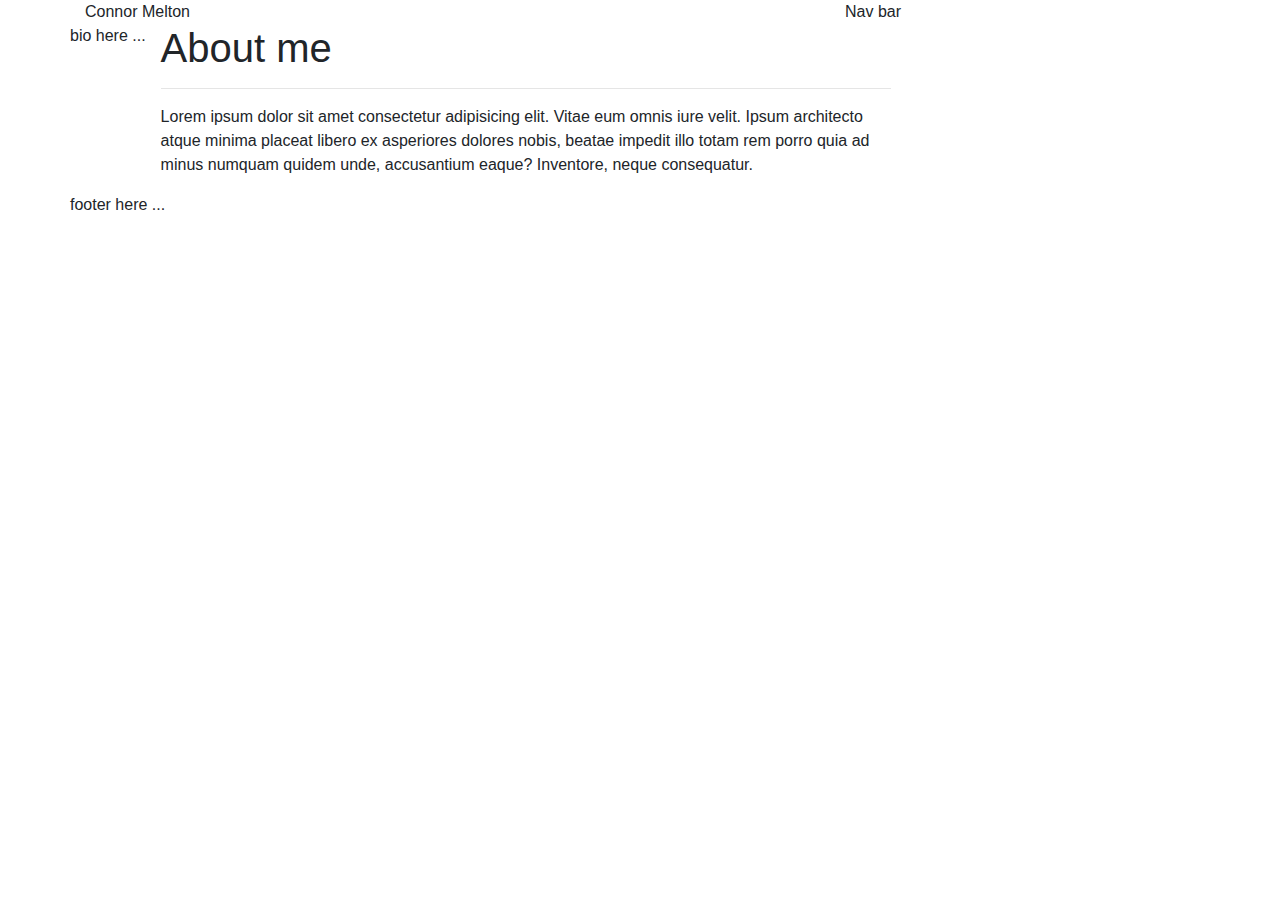
==== index.html @ b950e727 "Added skeleton html to index.html" ====
<!doctype html>
<html lang="en">
  <head>
    <!-- Required meta tags -->
    <meta charset="utf-8">
    <meta name="viewport" content="width=device-width, initial-scale=1, shrink-to-fit=no">

    <!-- Bootstrap CSS -->
    <link rel="stylesheet" href="https://maxcdn.bootstrapcdn.com/bootstrap/4.0.0/css/bootstrap.min.css" integrity="sha384-Gn5384xqQ1aoWXA+058RXPxPg6fy4IWvTNh0E263XmFcJlSAwiGgFAW/dAiS6JXm" crossorigin="anonymous">

    <title>Hello, world!</title>
  </head>

  <body>

    <div class ="container">
        <header class="row">
            <div class="col-xl-8 name-plate">Connor Melton</div>
            <div class="col-xl">Nav bar</div>
        </header>

        <section class="row"> bio here ...
            <div class="col-xl-8">
                <h1>About me</h1> 
                <hr>
                <p> Lorem ipsum dolor sit amet consectetur adipisicing elit. Vitae eum omnis iure velit. Ipsum architecto atque minima placeat libero ex asperiores dolores nobis, beatae impedit illo totam rem porro quia ad minus numquam quidem unde, accusantium eaque? Inventore, neque consequatur.</p>
            </div>
        </section>
    
        <footer class ="row"> footer here ...</footer>
    </div>
    

    <!-- Optional JavaScript -->
    <!-- jQuery first, then Popper.js, then Bootstrap JS -->
    <script src="https://code.jquery.com/jquery-3.2.1.slim.min.js" integrity="sha384-KJ3o2DKtIkvYIK3UENzmM7KCkRr/rE9/Qpg6aAZGJwFDMVNA/GpGFF93hXpG5KkN" crossorigin="anonymous"></script>
    <script src="https://cdnjs.cloudflare.com/ajax/libs/popper.js/1.12.9/umd/popper.min.js" integrity="sha384-ApNbgh9B+Y1QKtv3Rn7W3mgPxhU9K/ScQsAP7hUibX39j7fakFPskvXusvfa0b4Q" crossorigin="anonymous"></script>
    <script src="https://maxcdn.bootstrapcdn.com/bootstrap/4.0.0/js/bootstrap.min.js" integrity="sha384-JZR6Spejh4U02d8jOt6vLEHfe/JQGiRRSQQxSfFWpi1MquVdAyjUar5+76PVCmYl" crossorigin="anonymous"></script>
  </body>
</html>
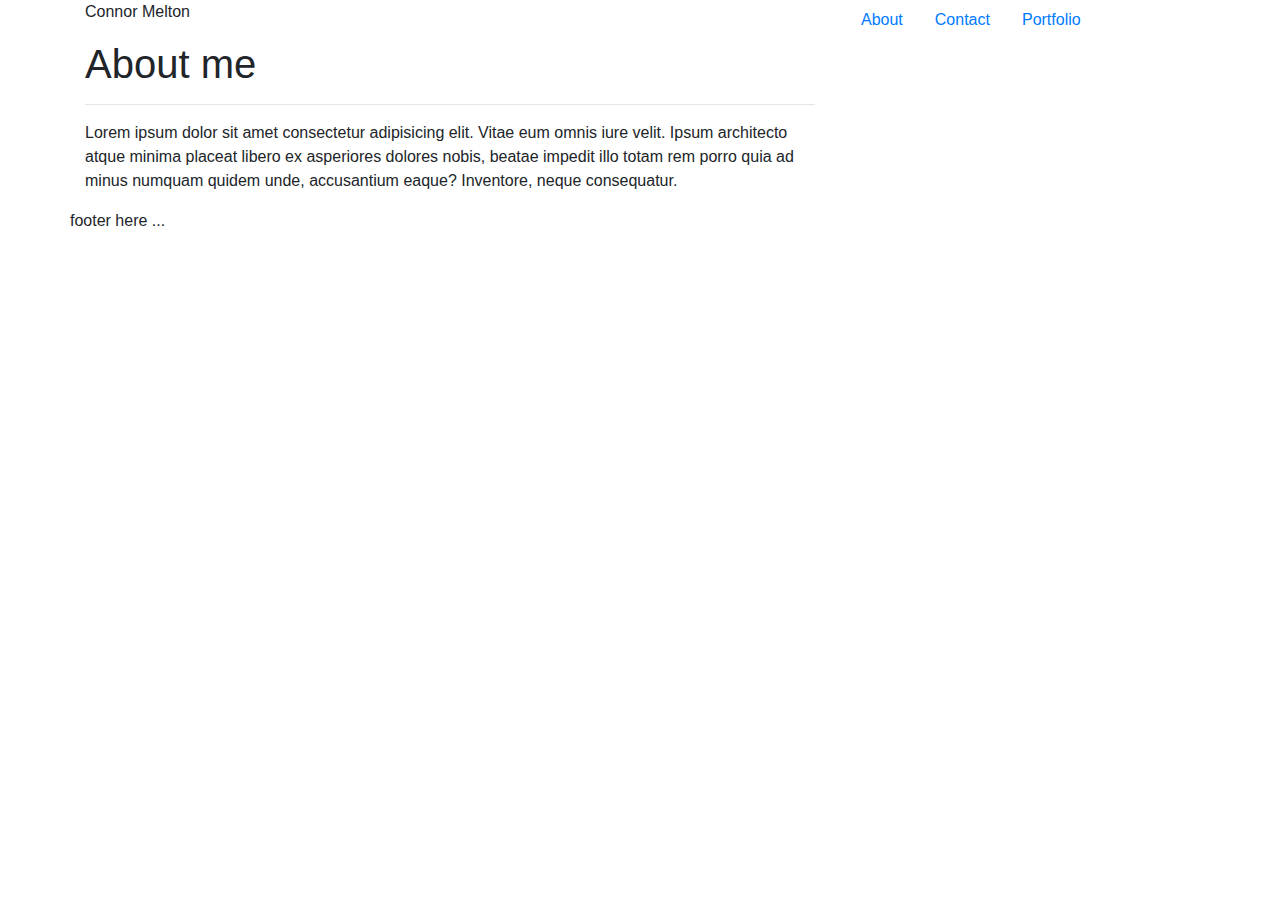
==== commit 177499cc: "Added a nav to the header of index.html" ====
--- a/index.html
+++ b/index.html
@@ -16,10 +16,22 @@
     <div class ="container">
         <header class="row">
             <div class="col-xl-8 name-plate">Connor Melton</div>
-            <div class="col-xl">Nav bar</div>
+            <div class="col-xl">
+                <ul class="nav">
+                    <li class="nav-item">
+                      <a class="nav-link active" href="#">About</a>
+                    </li>
+                    <li class="nav-item">
+                      <a class="nav-link" href="#">Contact</a>
+                    </li>
+                    <li class="nav-item">
+                      <a class="nav-link" href="#">Portfolio</a>
+                    </li>
+                  </ul>
+            </div>
         </header>
 
-        <section class="row"> bio here ...
+        <section class="row">
             <div class="col-xl-8">
                 <h1>About me</h1> 
                 <hr>
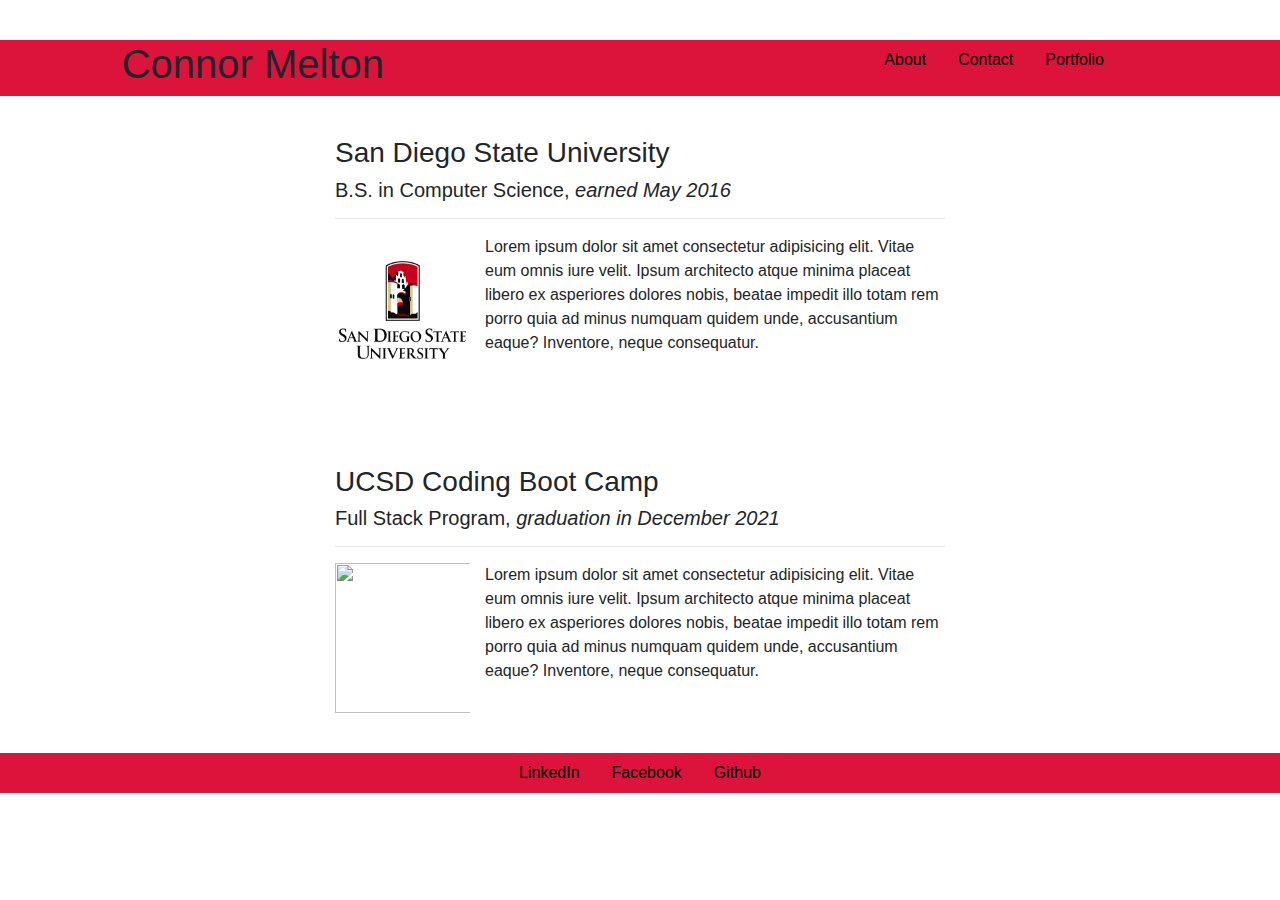
==== commit a64d617b: "Changed color scheme and added a row for SDSU" ====
--- a/index.html
+++ b/index.html
@@ -1,52 +1,97 @@
 <!doctype html>
 <html lang="en">
-  <head>
-    <!-- Required meta tags -->
-    <meta charset="utf-8">
-    <meta name="viewport" content="width=device-width, initial-scale=1, shrink-to-fit=no">
 
-    <!-- Bootstrap CSS -->
-    <link rel="stylesheet" href="https://maxcdn.bootstrapcdn.com/bootstrap/4.0.0/css/bootstrap.min.css" integrity="sha384-Gn5384xqQ1aoWXA+058RXPxPg6fy4IWvTNh0E263XmFcJlSAwiGgFAW/dAiS6JXm" crossorigin="anonymous">
+<head>
+  <!-- Required meta tags -->
+  <meta charset="utf-8">
+  <meta name="viewport" content="width=device-width, initial-scale=1, shrink-to-fit=no">
 
-    <title>Hello, world!</title>
-  </head>
+  <!-- Bootstrap CSS -->
+  <link rel="stylesheet" href="https://maxcdn.bootstrapcdn.com/bootstrap/4.0.0/css/bootstrap.min.css"
+    integrity="sha384-Gn5384xqQ1aoWXA+058RXPxPg6fy4IWvTNh0E263XmFcJlSAwiGgFAW/dAiS6JXm" crossorigin="anonymous">
+  <link rel="stylesheet" href="assets/css/style.css">
 
-  <body>
+  <title>My Portfolio</title>
+</head>
 
-    <div class ="container">
-        <header class="row">
-            <div class="col-xl-8 name-plate">Connor Melton</div>
-            <div class="col-xl">
-                <ul class="nav">
-                    <li class="nav-item">
-                      <a class="nav-link active" href="#">About</a>
-                    </li>
-                    <li class="nav-item">
-                      <a class="nav-link" href="#">Contact</a>
-                    </li>
-                    <li class="nav-item">
-                      <a class="nav-link" href="#">Portfolio</a>
-                    </li>
-                  </ul>
-            </div>
-        </header>
+<body>
 
-        <section class="row">
-            <div class="col-xl-8">
-                <h1>About me</h1> 
-                <hr>
-                <p> Lorem ipsum dolor sit amet consectetur adipisicing elit. Vitae eum omnis iure velit. Ipsum architecto atque minima placeat libero ex asperiores dolores nobis, beatae impedit illo totam rem porro quia ad minus numquam quidem unde, accusantium eaque? Inventore, neque consequatur.</p>
-            </div>
-        </section>
-    
-        <footer class ="row"> footer here ...</footer>
-    </div>
-    
+  <div class="container-fluid">
+    <header class="row justify-content-between">
+      <div class="col-xl-auto offset-xl-1">
+        <h1>Connor Melton</h1>
+      </div>
+      <div class="col-xl-4">
+        <ul class="nav">
+          <li class="nav-item">
+            <a class="nav-link active" href="index.html">About</a>
+          </li>
+          <li class="nav-item">
+            <a class="nav-link" href="contact.html">Contact</a>
+          </li>
+          <li class="nav-item">
+            <a class="nav-link" href="portfolio.html">Portfolio</a>
+          </li>
+        </ul>
+      </div>
+    </header>
 
-    <!-- Optional JavaScript -->
-    <!-- jQuery first, then Popper.js, then Bootstrap JS -->
-    <script src="https://code.jquery.com/jquery-3.2.1.slim.min.js" integrity="sha384-KJ3o2DKtIkvYIK3UENzmM7KCkRr/rE9/Qpg6aAZGJwFDMVNA/GpGFF93hXpG5KkN" crossorigin="anonymous"></script>
-    <script src="https://cdnjs.cloudflare.com/ajax/libs/popper.js/1.12.9/umd/popper.min.js" integrity="sha384-ApNbgh9B+Y1QKtv3Rn7W3mgPxhU9K/ScQsAP7hUibX39j7fakFPskvXusvfa0b4Q" crossorigin="anonymous"></script>
-    <script src="https://maxcdn.bootstrapcdn.com/bootstrap/4.0.0/js/bootstrap.min.js" integrity="sha384-JZR6Spejh4U02d8jOt6vLEHfe/JQGiRRSQQxSfFWpi1MquVdAyjUar5+76PVCmYl" crossorigin="anonymous"></script>
-  </body>
+
+    <section class="row">
+      <div class="col-xl-6 offset-xl-3 bio">
+        <h3>San Diego State University</h3>
+        <h5>B.S. in Computer Science, <i>earned May 2016</i></h5>
+        <hr>
+        <image class="SDSU float-left"
+          src="assets/images/SDSU.jpg"></image>
+        <p> Lorem ipsum dolor sit amet consectetur adipisicing elit. Vitae eum omnis iure velit. Ipsum architecto atque
+          minima placeat libero ex asperiores dolores nobis, beatae impedit illo totam rem porro quia ad minus numquam
+          quidem unde, accusantium eaque? Inventore, neque consequatur.</p>
+      </div>
+    </section>
+
+    <section class="row">
+      <div class="col-xl-6 offset-xl-3 bio">
+        <h3>UCSD Coding Boot Camp</h3>
+        <h5>Full Stack Program, <i>graduation in December 2021</i></h5>
+        <hr>
+        <image class="float-left"
+          src="http://duncanlock.net/images/posts/better-figures-images-plugin-for-pelican/dummy-200x200.png"></image>
+        <p> Lorem ipsum dolor sit amet consectetur adipisicing elit. Vitae eum omnis iure velit. Ipsum architecto atque
+          minima placeat libero ex asperiores dolores nobis, beatae impedit illo totam rem porro quia ad minus numquam
+          quidem unde, accusantium eaque? Inventore, neque consequatur.</p>
+      </div>
+    </section>
+
+    <footer class="row justify-content-center">
+      <div class="col-xl-auto">
+        <ul class="nav">
+          <li class="nav-item">
+            <a class="nav-link active" href="#">LinkedIn</a>
+          </li>
+          <li class="nav-item">
+            <a class="nav-link" href="#">Facebook</a>
+          </li>
+          <li class="nav-item">
+            <a class="nav-link" href="#">Github</a>
+          </li>
+        </ul>
+      </div>
+    </footer>
+  </div>
+
+
+  <!-- Optional JavaScript -->
+  <!-- jQuery first, then Popper.js, then Bootstrap JS -->
+  <script src="https://code.jquery.com/jquery-3.2.1.slim.min.js"
+    integrity="sha384-KJ3o2DKtIkvYIK3UENzmM7KCkRr/rE9/Qpg6aAZGJwFDMVNA/GpGFF93hXpG5KkN"
+    crossorigin="anonymous"></script>
+  <script src="https://cdnjs.cloudflare.com/ajax/libs/popper.js/1.12.9/umd/popper.min.js"
+    integrity="sha384-ApNbgh9B+Y1QKtv3Rn7W3mgPxhU9K/ScQsAP7hUibX39j7fakFPskvXusvfa0b4Q"
+    crossorigin="anonymous"></script>
+  <script src="https://maxcdn.bootstrapcdn.com/bootstrap/4.0.0/js/bootstrap.min.js"
+    integrity="sha384-JZR6Spejh4U02d8jOt6vLEHfe/JQGiRRSQQxSfFWpi1MquVdAyjUar5+76PVCmYl"
+    crossorigin="anonymous"></script>
+</body>
+
 </html>--- a/assets/css/style.css
+++ b/assets/css/style.css
@@ -0,0 +1,27 @@
+.bio {
+    padding-top: 40px;
+    padding-bottom: 40px;
+}
+
+img {
+    padding-right: 15px;
+    height: 150px;
+    width: 150px;
+}
+
+header {
+    margin-top: 40px;
+    background-color: crimson;
+}
+
+footer {
+    background-color:  crimson;
+}
+
+a:link {
+    color: black;
+}
+
+a:visited {
+    color: white;
+}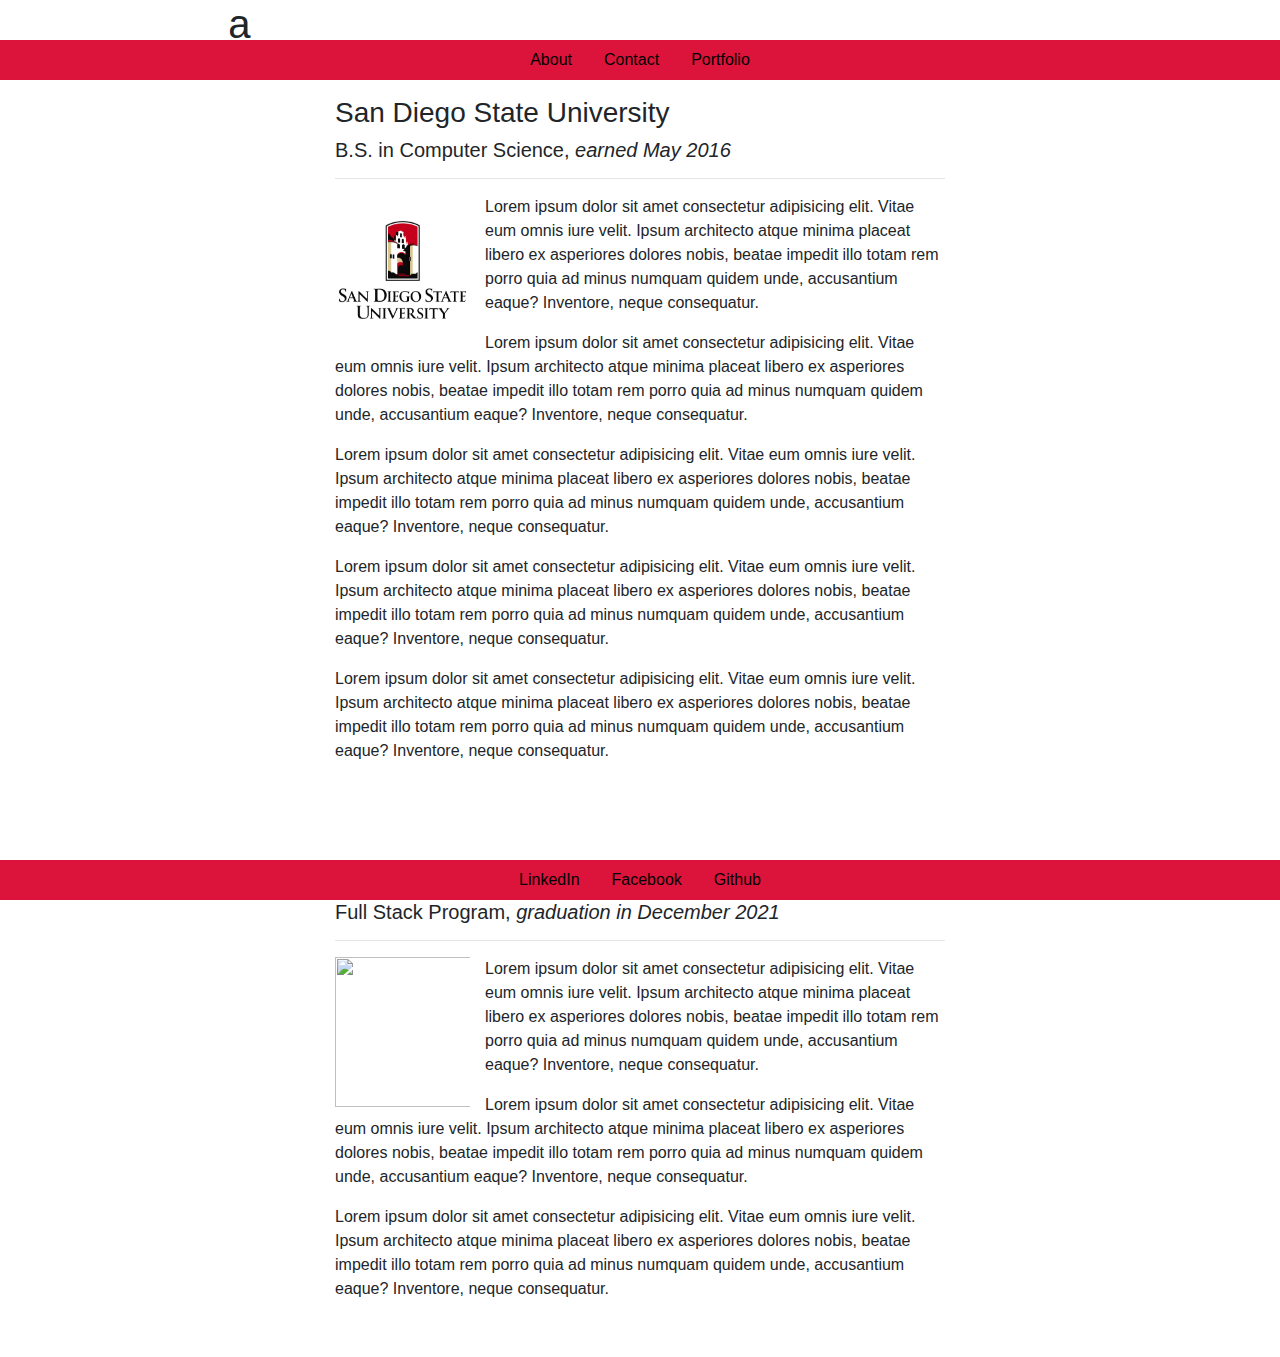
==== commit 09e42859: "Added form to contacts page and hrefs to footer links" ====
--- a/index.html
+++ b/index.html
@@ -17,11 +17,8 @@
 <body>
 
   <div class="container-fluid">
-    <header class="row justify-content-between">
-      <div class="col-xl-auto offset-xl-1">
-        <h1>Connor Melton</h1>
-      </div>
-      <div class="col-xl-4">
+    <header class="row justify-content-center fixed-top">
+      <div class="col-xl-auto">
         <ul class="nav">
           <li class="nav-item">
             <a class="nav-link active" href="index.html">About</a>
@@ -37,8 +34,13 @@
     </header>
 
 
-    <section class="row">
-      <div class="col-xl-6 offset-xl-3 bio">
+    <section class="row justify-content-center">
+      <div class="col-xl-8 banner"><h1> a</h1>
+      </div>
+    </section>
+
+    <section class="row justify-content-center">
+      <div class="col-xl-6 bio">
         <h3>San Diego State University</h3>
         <h5>B.S. in Computer Science, <i>earned May 2016</i></h5>
         <hr>
@@ -47,33 +49,51 @@
         <p> Lorem ipsum dolor sit amet consectetur adipisicing elit. Vitae eum omnis iure velit. Ipsum architecto atque
           minima placeat libero ex asperiores dolores nobis, beatae impedit illo totam rem porro quia ad minus numquam
           quidem unde, accusantium eaque? Inventore, neque consequatur.</p>
+          <p> Lorem ipsum dolor sit amet consectetur adipisicing elit. Vitae eum omnis iure velit. Ipsum architecto atque
+            minima placeat libero ex asperiores dolores nobis, beatae impedit illo totam rem porro quia ad minus numquam
+            quidem unde, accusantium eaque? Inventore, neque consequatur.</p>
+            <p> Lorem ipsum dolor sit amet consectetur adipisicing elit. Vitae eum omnis iure velit. Ipsum architecto atque
+              minima placeat libero ex asperiores dolores nobis, beatae impedit illo totam rem porro quia ad minus numquam
+              quidem unde, accusantium eaque? Inventore, neque consequatur.</p>
+              <p> Lorem ipsum dolor sit amet consectetur adipisicing elit. Vitae eum omnis iure velit. Ipsum architecto atque
+                minima placeat libero ex asperiores dolores nobis, beatae impedit illo totam rem porro quia ad minus numquam
+                quidem unde, accusantium eaque? Inventore, neque consequatur.</p>
+                <p> Lorem ipsum dolor sit amet consectetur adipisicing elit. Vitae eum omnis iure velit. Ipsum architecto atque
+                  minima placeat libero ex asperiores dolores nobis, beatae impedit illo totam rem porro quia ad minus numquam
+                  quidem unde, accusantium eaque? Inventore, neque consequatur.</p>
       </div>
     </section>
 
-    <section class="row">
-      <div class="col-xl-6 offset-xl-3 bio">
+    <section class="row justify-content-center">
+      <div class="col-xl-6 bio">
         <h3>UCSD Coding Boot Camp</h3>
         <h5>Full Stack Program, <i>graduation in December 2021</i></h5>
         <hr>
-        <image class="float-left"
-          src="http://duncanlock.net/images/posts/better-figures-images-plugin-for-pelican/dummy-200x200.png"></image>
+        <image class="SDSU float-left"
+          src="assets/images/ucsdBootcamp.webp"></image>
         <p> Lorem ipsum dolor sit amet consectetur adipisicing elit. Vitae eum omnis iure velit. Ipsum architecto atque
           minima placeat libero ex asperiores dolores nobis, beatae impedit illo totam rem porro quia ad minus numquam
           quidem unde, accusantium eaque? Inventore, neque consequatur.</p>
+          <p> Lorem ipsum dolor sit amet consectetur adipisicing elit. Vitae eum omnis iure velit. Ipsum architecto atque
+            minima placeat libero ex asperiores dolores nobis, beatae impedit illo totam rem porro quia ad minus numquam
+            quidem unde, accusantium eaque? Inventore, neque consequatur.</p>
+            <p> Lorem ipsum dolor sit amet consectetur adipisicing elit. Vitae eum omnis iure velit. Ipsum architecto atque
+              minima placeat libero ex asperiores dolores nobis, beatae impedit illo totam rem porro quia ad minus numquam
+              quidem unde, accusantium eaque? Inventore, neque consequatur.</p>
       </div>
     </section>
 
-    <footer class="row justify-content-center">
+    <footer class="row justify-content-center fixed-bottom">
       <div class="col-xl-auto">
         <ul class="nav">
           <li class="nav-item">
-            <a class="nav-link active" href="#">LinkedIn</a>
+            <a class="nav-link active" target="_blank" href="https://www.linkedin.com/in/connor-m-7b233735/">LinkedIn</a>
           </li>
           <li class="nav-item">
-            <a class="nav-link" href="#">Facebook</a>
+            <a class="nav-link" target="_blank" href="https://www.facebook.com/connor.melton.71">Facebook</a>
           </li>
           <li class="nav-item">
-            <a class="nav-link" href="#">Github</a>
+            <a class="nav-link" target="_blank" href="https://github.com/melty100?tab=repositories">Github</a>
           </li>
         </ul>
       </div>
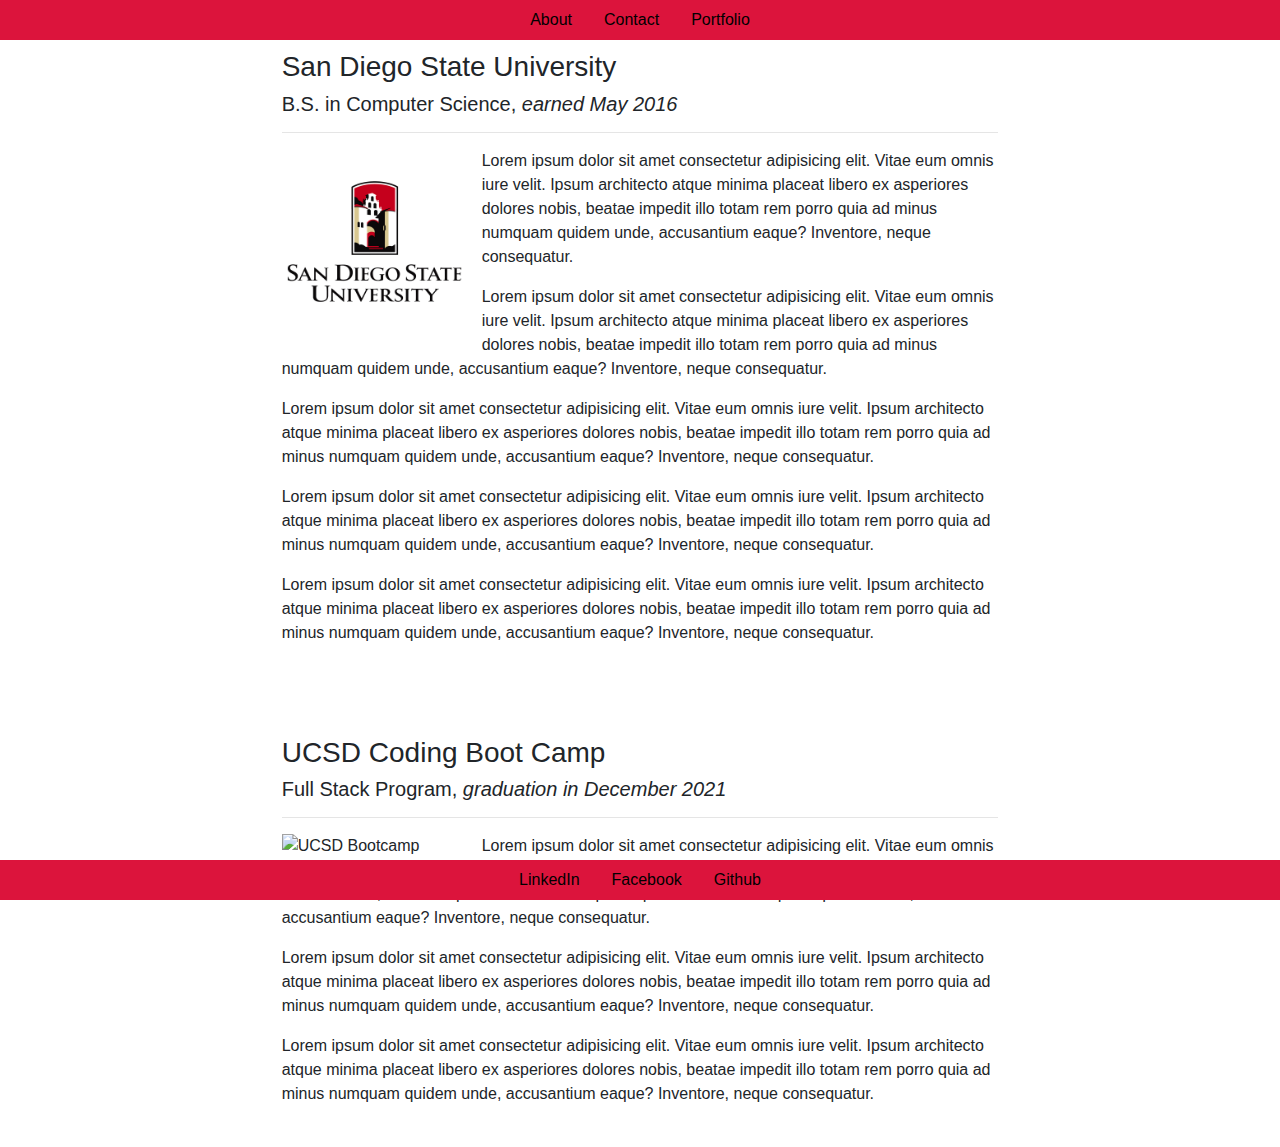
==== commit c80720ee: "Added responsive class for images and removed xl from col class declarations" ====
--- a/index.html
+++ b/index.html
@@ -17,8 +17,9 @@
 <body>
 
   <div class="container-fluid">
+    
     <header class="row justify-content-center fixed-top">
-      <div class="col-xl-auto">
+      <div class="col-auto">
         <ul class="nav">
           <li class="nav-item">
             <a class="nav-link active" href="index.html">About</a>
@@ -33,19 +34,13 @@
       </div>
     </header>
 
-
     <section class="row justify-content-center">
-      <div class="col-xl-8 banner"><h1> a</h1>
-      </div>
-    </section>
-
-    <section class="row justify-content-center">
-      <div class="col-xl-6 bio">
+      <div class="col-7 bio">
         <h3>San Diego State University</h3>
         <h5>B.S. in Computer Science, <i>earned May 2016</i></h5>
         <hr>
-        <image class="SDSU float-left"
-          src="assets/images/SDSU.jpg"></image>
+        <image class="SDSU responsive float-left"
+          src="assets/images/SDSU.jpg" alt="SDSU graphic"></image>
         <p> Lorem ipsum dolor sit amet consectetur adipisicing elit. Vitae eum omnis iure velit. Ipsum architecto atque
           minima placeat libero ex asperiores dolores nobis, beatae impedit illo totam rem porro quia ad minus numquam
           quidem unde, accusantium eaque? Inventore, neque consequatur.</p>
@@ -65,12 +60,12 @@
     </section>
 
     <section class="row justify-content-center">
-      <div class="col-xl-6 bio">
+      <div class="col-7 bio">
         <h3>UCSD Coding Boot Camp</h3>
         <h5>Full Stack Program, <i>graduation in December 2021</i></h5>
         <hr>
-        <image class="SDSU float-left"
-          src="assets/images/ucsdBootcamp.webp"></image>
+        <image class="SDSU responsive float-left"
+          src="assets/images/ucsdBootcamp.webp" alt="UCSD Bootcamp graphic"></image>
         <p> Lorem ipsum dolor sit amet consectetur adipisicing elit. Vitae eum omnis iure velit. Ipsum architecto atque
           minima placeat libero ex asperiores dolores nobis, beatae impedit illo totam rem porro quia ad minus numquam
           quidem unde, accusantium eaque? Inventore, neque consequatur.</p>
@@ -84,7 +79,7 @@
     </section>
 
     <footer class="row justify-content-center fixed-bottom">
-      <div class="col-xl-auto">
+      <div class="co-auto">
         <ul class="nav">
           <li class="nav-item">
             <a class="nav-link active" target="_blank" href="https://www.linkedin.com/in/connor-m-7b233735/">LinkedIn</a>
--- a/assets/css/style.css
+++ b/assets/css/style.css
@@ -1,21 +1,31 @@
 .bio {
-    padding-top: 40px;
-    padding-bottom: 40px;
+    padding-bottom: 25px;
 }
 
-img {
+.SDSU {
     padding-right: 15px;
-    height: 150px;
-    width: 150px;
 }
 
+
 header {
-    margin-top: 40px;
     background-color: crimson;
+    margin-bottom: 40px;
+}
+
+section {
+    margin-top:50px;
 }
 
 footer {
-    background-color:  crimson;
+    background-color: crimson;
+
+}
+
+.responsive {
+    width: 100%;
+    max-width: 200px;
+    max-height: 200px;
+    height: auto;
 }
 
 a:link {
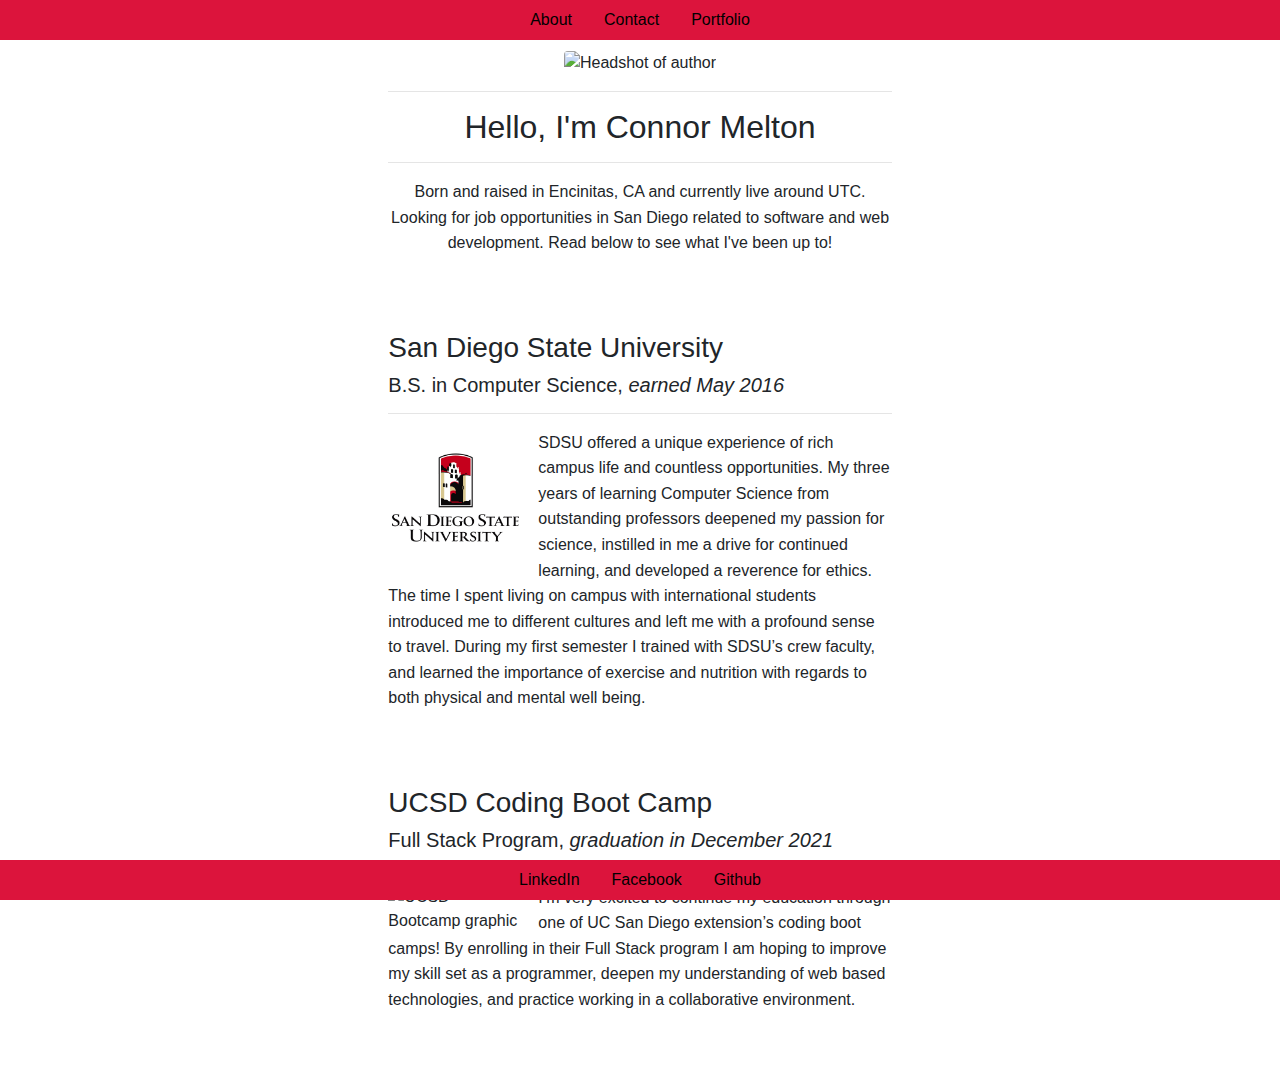
==== commit 293e7356: "Added bio below headshot" ====
--- a/index.html
+++ b/index.html
@@ -11,13 +11,14 @@
     integrity="sha384-Gn5384xqQ1aoWXA+058RXPxPg6fy4IWvTNh0E263XmFcJlSAwiGgFAW/dAiS6JXm" crossorigin="anonymous">
   <link rel="stylesheet" href="assets/css/style.css">
 
-  <title>My Portfolio</title>
+  <title>My Website</title>
 </head>
 
-<body>
+<body class="hide-scroll">
 
   <div class="container-fluid">
-    
+
+    <!--Fixed header with nav to other pages-->
     <header class="row justify-content-center fixed-top">
       <div class="col-auto">
         <ul class="nav">
@@ -34,55 +35,60 @@
       </div>
     </header>
 
-    <section class="row justify-content-center">
-      <div class="col-7 bio">
+    <!--Intro with headshot-->
+    <section class="row index-row index-intro justify-content-center">
+      <div class="col-5">
+        <image class="index-headshot rounded" src="assets/images/headshot2.jpg" alt="Headshot of author"></image>
+        <hr>
+        <h2>Hello, I'm Connor Melton</h2>
+        <hr>
+        <div class="line-height">Born and raised in Encinitas, CA and currently live around UTC. 
+          Looking for job opportunities in San Diego related to software and web development. Read below to see
+          what I've been up to!
+        </div>
+      </div>
+    </section>
+
+    <!--Summary of my time at SDSU-->
+    <section class="row index-row justify-content-center">
+      <div class="col-5 index-plate">
         <h3>San Diego State University</h3>
         <h5>B.S. in Computer Science, <i>earned May 2016</i></h5>
         <hr>
-        <image class="SDSU responsive float-left"
-          src="assets/images/SDSU.jpg" alt="SDSU graphic"></image>
-        <p> Lorem ipsum dolor sit amet consectetur adipisicing elit. Vitae eum omnis iure velit. Ipsum architecto atque
-          minima placeat libero ex asperiores dolores nobis, beatae impedit illo totam rem porro quia ad minus numquam
-          quidem unde, accusantium eaque? Inventore, neque consequatur.</p>
-          <p> Lorem ipsum dolor sit amet consectetur adipisicing elit. Vitae eum omnis iure velit. Ipsum architecto atque
-            minima placeat libero ex asperiores dolores nobis, beatae impedit illo totam rem porro quia ad minus numquam
-            quidem unde, accusantium eaque? Inventore, neque consequatur.</p>
-            <p> Lorem ipsum dolor sit amet consectetur adipisicing elit. Vitae eum omnis iure velit. Ipsum architecto atque
-              minima placeat libero ex asperiores dolores nobis, beatae impedit illo totam rem porro quia ad minus numquam
-              quidem unde, accusantium eaque? Inventore, neque consequatur.</p>
-              <p> Lorem ipsum dolor sit amet consectetur adipisicing elit. Vitae eum omnis iure velit. Ipsum architecto atque
-                minima placeat libero ex asperiores dolores nobis, beatae impedit illo totam rem porro quia ad minus numquam
-                quidem unde, accusantium eaque? Inventore, neque consequatur.</p>
-                <p> Lorem ipsum dolor sit amet consectetur adipisicing elit. Vitae eum omnis iure velit. Ipsum architecto atque
-                  minima placeat libero ex asperiores dolores nobis, beatae impedit illo totam rem porro quia ad minus numquam
-                  quidem unde, accusantium eaque? Inventore, neque consequatur.</p>
+        <image class="index-image responsive float-left" src="assets/images/SDSU.jpg" alt="SDSU graphic"></image>
+        <div class="line-height">SDSU offered a unique experience of rich campus life and countless opportunities. My
+          three years of learning
+          Computer Science from outstanding professors deepened my passion for science, instilled in me a drive for
+          continued learning, and developed a reverence for ethics. The time I spent living on campus with international
+          students introduced me to different cultures and left me with a profound sense to travel. During my first
+          semester I trained with SDSU’s crew faculty, and learned the importance of exercise and nutrition with regards
+          to both physical and mental well being.</div>
       </div>
     </section>
 
-    <section class="row justify-content-center">
-      <div class="col-7 bio">
+    <!--Continued learning at UCSD Bootcamp!-->
+    <section class="row index-row justify-content-center">
+      <div class="col-5">
         <h3>UCSD Coding Boot Camp</h3>
         <h5>Full Stack Program, <i>graduation in December 2021</i></h5>
         <hr>
-        <image class="SDSU responsive float-left"
-          src="assets/images/ucsdBootcamp.webp" alt="UCSD Bootcamp graphic"></image>
-        <p> Lorem ipsum dolor sit amet consectetur adipisicing elit. Vitae eum omnis iure velit. Ipsum architecto atque
-          minima placeat libero ex asperiores dolores nobis, beatae impedit illo totam rem porro quia ad minus numquam
-          quidem unde, accusantium eaque? Inventore, neque consequatur.</p>
-          <p> Lorem ipsum dolor sit amet consectetur adipisicing elit. Vitae eum omnis iure velit. Ipsum architecto atque
-            minima placeat libero ex asperiores dolores nobis, beatae impedit illo totam rem porro quia ad minus numquam
-            quidem unde, accusantium eaque? Inventore, neque consequatur.</p>
-            <p> Lorem ipsum dolor sit amet consectetur adipisicing elit. Vitae eum omnis iure velit. Ipsum architecto atque
-              minima placeat libero ex asperiores dolores nobis, beatae impedit illo totam rem porro quia ad minus numquam
-              quidem unde, accusantium eaque? Inventore, neque consequatur.</p>
+        <image class="index-image responsive rounded float-left" src="assets/images/ucsdBootcamp.webp"
+          alt="UCSD Bootcamp graphic">
+        </image>
+        <div class="line-height">I’m very excited to continue my education through one of UC San Diego extension’s
+          coding boot camps! By
+          enrolling in their Full Stack program I am hoping to improve my skill set as a programmer, deepen my
+          understanding of web based technologies, and practice working in a collaborative environment.</div>
       </div>
     </section>
 
+    <!--Footer with nav to social media-->
     <footer class="row justify-content-center fixed-bottom">
       <div class="co-auto">
         <ul class="nav">
           <li class="nav-item">
-            <a class="nav-link active" target="_blank" href="https://www.linkedin.com/in/connor-m-7b233735/">LinkedIn</a>
+            <a class="nav-link active" target="_blank"
+              href="https://www.linkedin.com/in/connor-m-7b233735/">LinkedIn</a>
           </li>
           <li class="nav-item">
             <a class="nav-link" target="_blank" href="https://www.facebook.com/connor.melton.71">Facebook</a>
--- a/assets/css/style.css
+++ b/assets/css/style.css
@@ -1,30 +1,73 @@
-.bio {
-    padding-bottom: 25px;
+
+body {
+    font-family: Arial, Helvetica, sans-serif;
 }
 
-.SDSU {
+/* Hide scrollbar for Chrome, Safari and Opera */
+.hide-scroll::-webkit-scrollbar {
+    display: none;
+}
+
+/* Hide scrollbar for IE, Edge and Firefox */
+.hide-scroll {
+  -ms-overflow-style: none;  /* IE and Edge */
+  scrollbar-width: none;  /* Firefox */
+}
+
+footer, header {
+    background-color: crimson;
+}
+
+
+/* Style and spacing related to index.html */
+.index-image {
     padding-right: 15px;
 }
 
-
-header {
-    background-color: crimson;
-    margin-bottom: 40px;
+.index-headshot {
+    width:100%;
+    height:auto;
+    max-height:500px;
+    max-width:400px;
 }
 
-section {
+.index-intro {
     margin-top:50px;
+    text-align: center;
 }
 
-footer {
-    background-color: crimson;
+.index-row {
+    margin-bottom:75px;
+}
 
+.line-height {
+    line-height: 1.6;
+}
+
+/* Style and spacing related to contact.html */
+.contact-plate {
+    margin-top: 150px;
+}
+
+.contact-plate h2 {
+    text-align: center;
+}
+
+
+/* Style and spacing related to portfolio.html */
+.portfolio-plate {
+    margin-top: 150px;
+    text-align: center;
+}
+
+.portfolio-image {
+    margin-top:15px;
 }
 
 .responsive {
     width: 100%;
-    max-width: 200px;
-    max-height: 200px;
+    max-width: 150px;
+    max-height: 150px;
     height: auto;
 }
 
